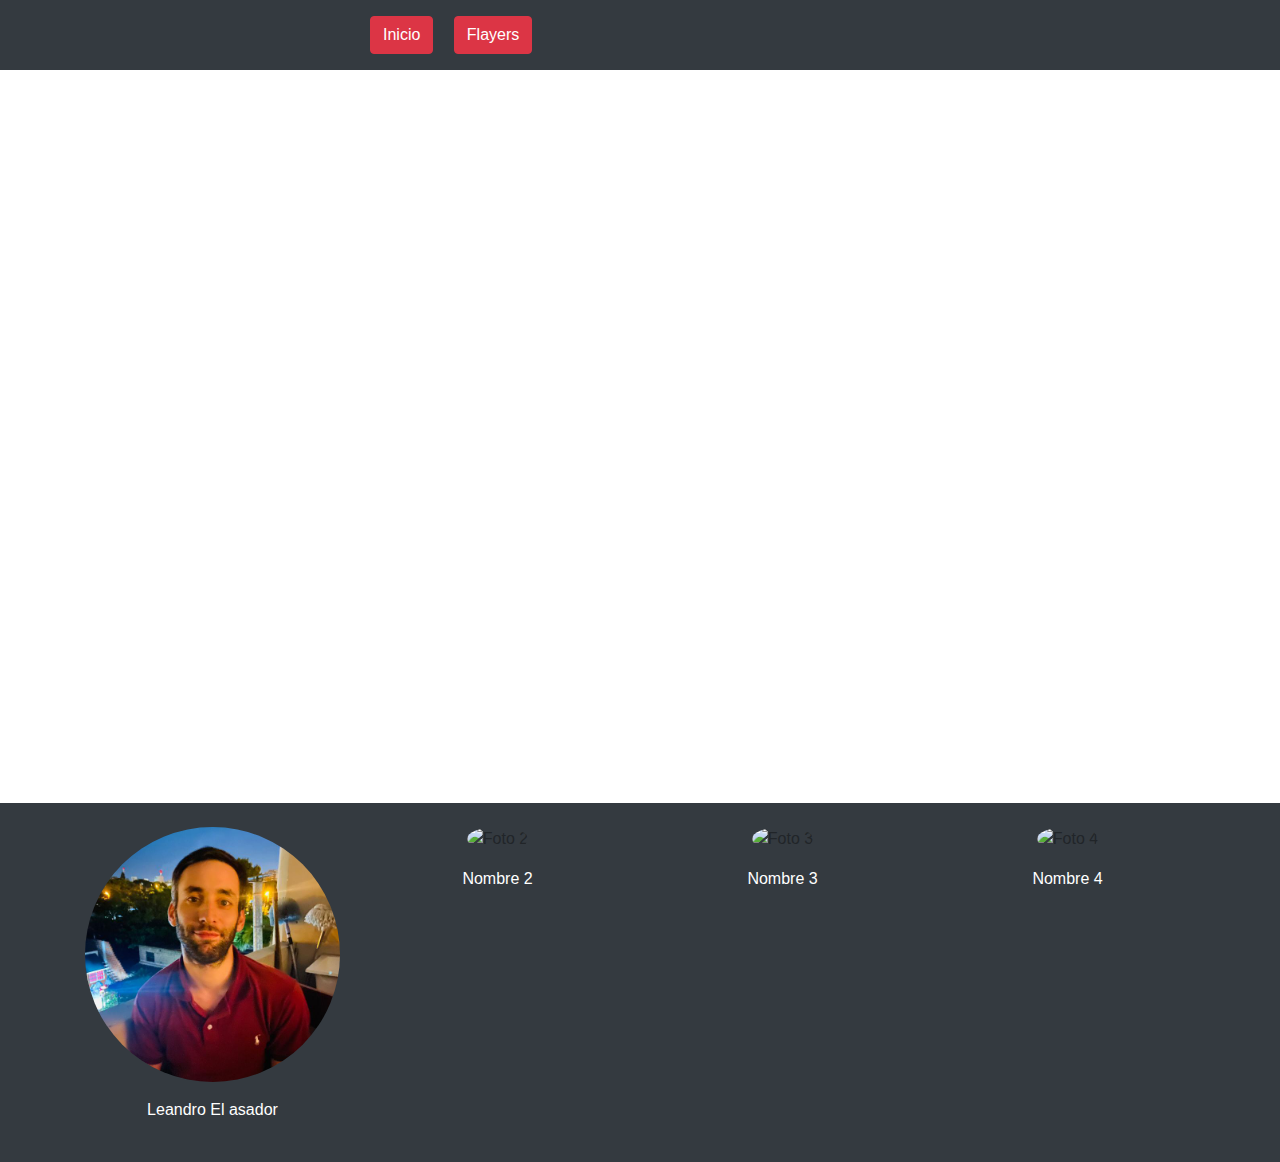
==== index.html @ e15e3b60 "modifico colores" ====
<!DOCTYPE html>
<html lang="es">
<head>
    <meta charset="UTF-8">
    <meta http-equiv="X-UA-Compatible" content="IE=edge">
    <title>Mi página web</title>
    <meta name="viewport" content="width=device-width, initial-scale=1, shrink-to-fit=no">
    <!-- Enlace al archivo CSS de Bootstrap -->
    <link rel="stylesheet" href="https://stackpath.bootstrapcdn.com/bootstrap/4.3.1/css/bootstrap.min.css"
          integrity="sha384-ggOyR0iXCbMQv3Xipma34MD+dH/1fQ784/j6cY/iJTQUOhcWr7x9JvoRxT2MZw1T"
          crossorigin="anonymous">
</head>
<body>
    <!-- Encabezado -->
    <header class="bg-dark py-3">
        <div class="container">
            <div class="row justify-content-center">
                <div class="col-md-6 tegit xt-center">
                    <a href="./index.html" class="btn btn-danger mr-3">Inicio</a>
                    <a href="./flayers.html" class="btn btn-danger">Flayers</a>
                </div>
            </div>
        </div>
    </header>

    <!-- Cuerpo de la página -->
    <main>
        <div class="container my-5">
            <div class="row">
                <div class="col-md-12">
                    <iframe width="1120" height="630" src="https://www.youtube-nocookie.com/embed/OLSjt5FhVSc" title="YouTube video player" frameborder="0" allow="accelerometer; autoplay; clipboard-write; encrypted-media; gyroscope; picture-in-picture; web-share" allowfullscreen></iframe>
                </div>
            </div>
        </div>
    </main>

    <!-- Pie de página -->
    <footer class="bg-dark py-4">
        <div class="container">
            <div class="row justify-content-center">
                <div class="col-md-3 text-center">
                    <img src="./Imagenes/lean.enc" alt="Foto 1" class="img-fluid rounded-circle mb-3">
                    <p class="text-white">Leandro El asador</p>
                </div>
                <div class="col-md-3 text-center">
                    <img src="foto2.jpg" alt="Foto 2" class="img-fluid rounded-circle mb-3">
                    <p class="text-white">Nombre 2</p>
                </div>
                <div class="col-md-3 text-center">
                    <img src="foto3.jpg" alt="Foto 3" class="img-fluid rounded-circle mb-3">
                    <p class="text-white">Nombre 3</p>
                </div>
                <div class="col-md-3 text-center">
                    <img src="foto4.jpg" alt="Foto 4" class="img-fluid rounded-circle mb-3">
                    <p class="text-white">Nombre 4</p>
                </div>
            </div>
        </div>
    </footer>

    <!-- Enlaces a los archivos JS de Bootstrap -->
    <script src="https://code.jquery.com/jquery-3.3.1.slim.min.js"
            integrity="sha384-q8i/X+965DzO0rT7abK41JStQIAqVgRVzpbzo5smXKp4YfRvH+8abtTE1Pi6jizo"
            crossorigin="anonymous"></script>
    <script src="https://cdnjs.cloudflare.com/ajax/libs/popper.js/1.14.7/umd/popper.min.js"
            integrity="sha384-UO2eT0CpHqdSJQ6hJty5KVphtPhz
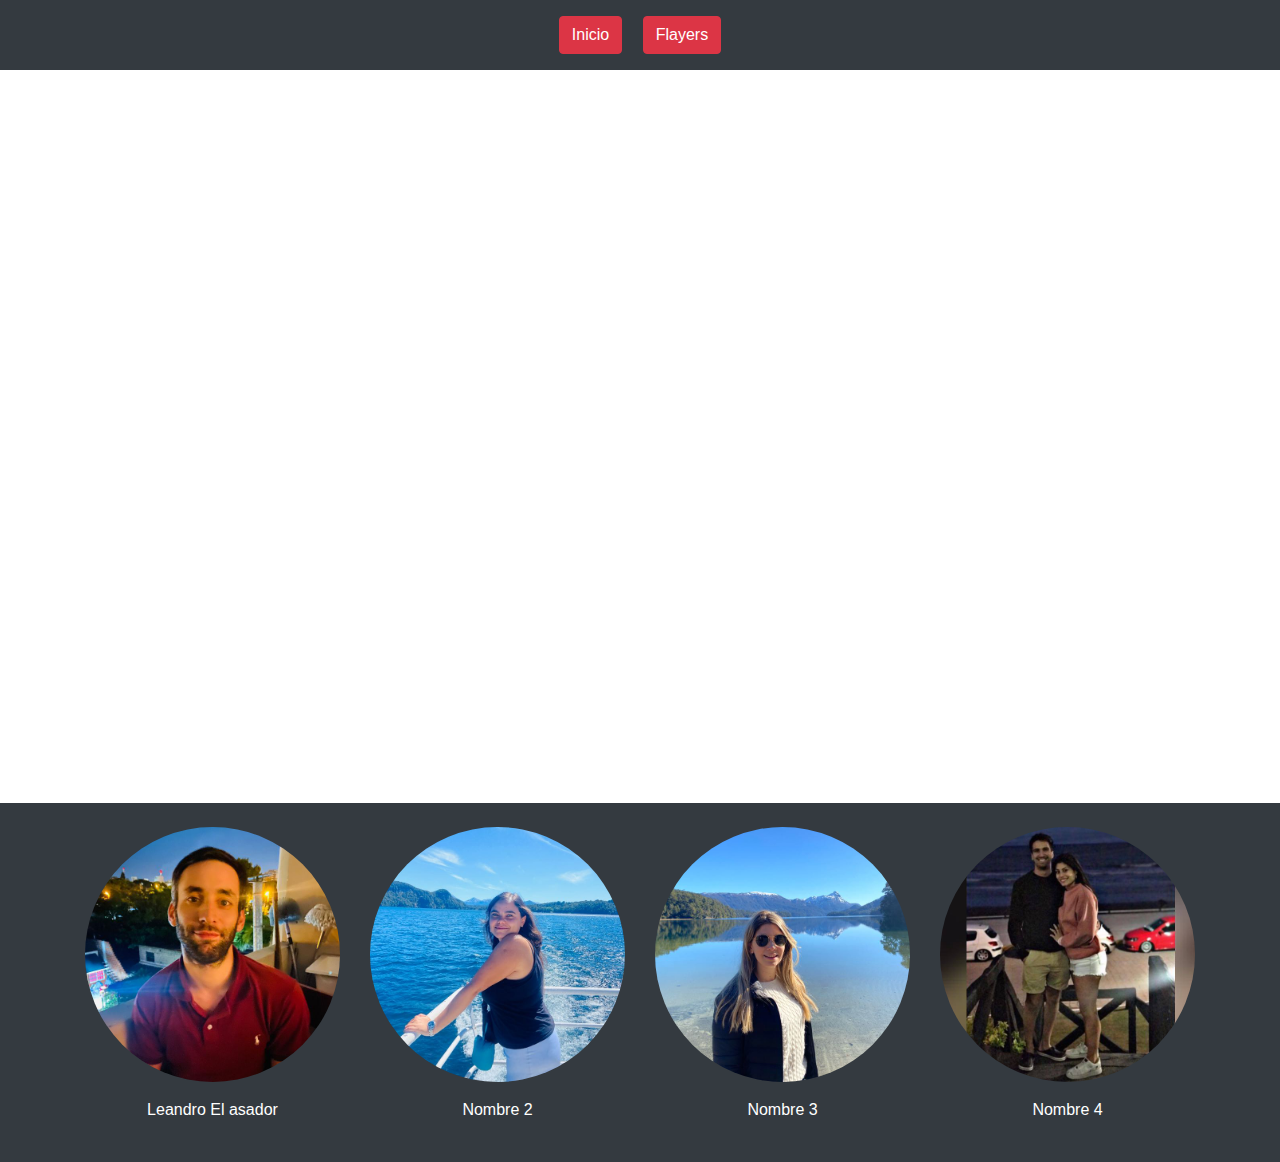
==== commit eb28a514: "agrego imagenes" ====
--- a/index.html
+++ b/index.html
@@ -15,7 +15,7 @@
     <header class="bg-dark py-3">
         <div class="container">
             <div class="row justify-content-center">
-                <div class="col-md-6 tegit xt-center">
+                <div class="col-md-6 text-center">
                     <a href="./index.html" class="btn btn-danger mr-3">Inicio</a>
                     <a href="./flayers.html" class="btn btn-danger">Flayers</a>
                 </div>
@@ -43,15 +43,15 @@
                     <p class="text-white">Leandro El asador</p>
                 </div>
                 <div class="col-md-3 text-center">
-                    <img src="foto2.jpg" alt="Foto 2" class="img-fluid rounded-circle mb-3">
+                    <img src="./Imagenes/febes.jpg" alt="Foto 2" class="img-fluid rounded-circle mb-3">
                     <p class="text-white">Nombre 2</p>
                 </div>
                 <div class="col-md-3 text-center">
-                    <img src="foto3.jpg" alt="Foto 3" class="img-fluid rounded-circle mb-3">
+                    <img src="./Imagenes/cami.jpg" alt="Foto 3" class="img-fluid rounded-circle mb-3">
                     <p class="text-white">Nombre 3</p>
                 </div>
                 <div class="col-md-3 text-center">
-                    <img src="foto4.jpg" alt="Foto 4" class="img-fluid rounded-circle mb-3">
+                    <img src="./Imagenes/santi.jpg" alt="Foto 4" class="img-fluid rounded-circle mb-3">
                     <p class="text-white">Nombre 4</p>
                 </div>
             </div>
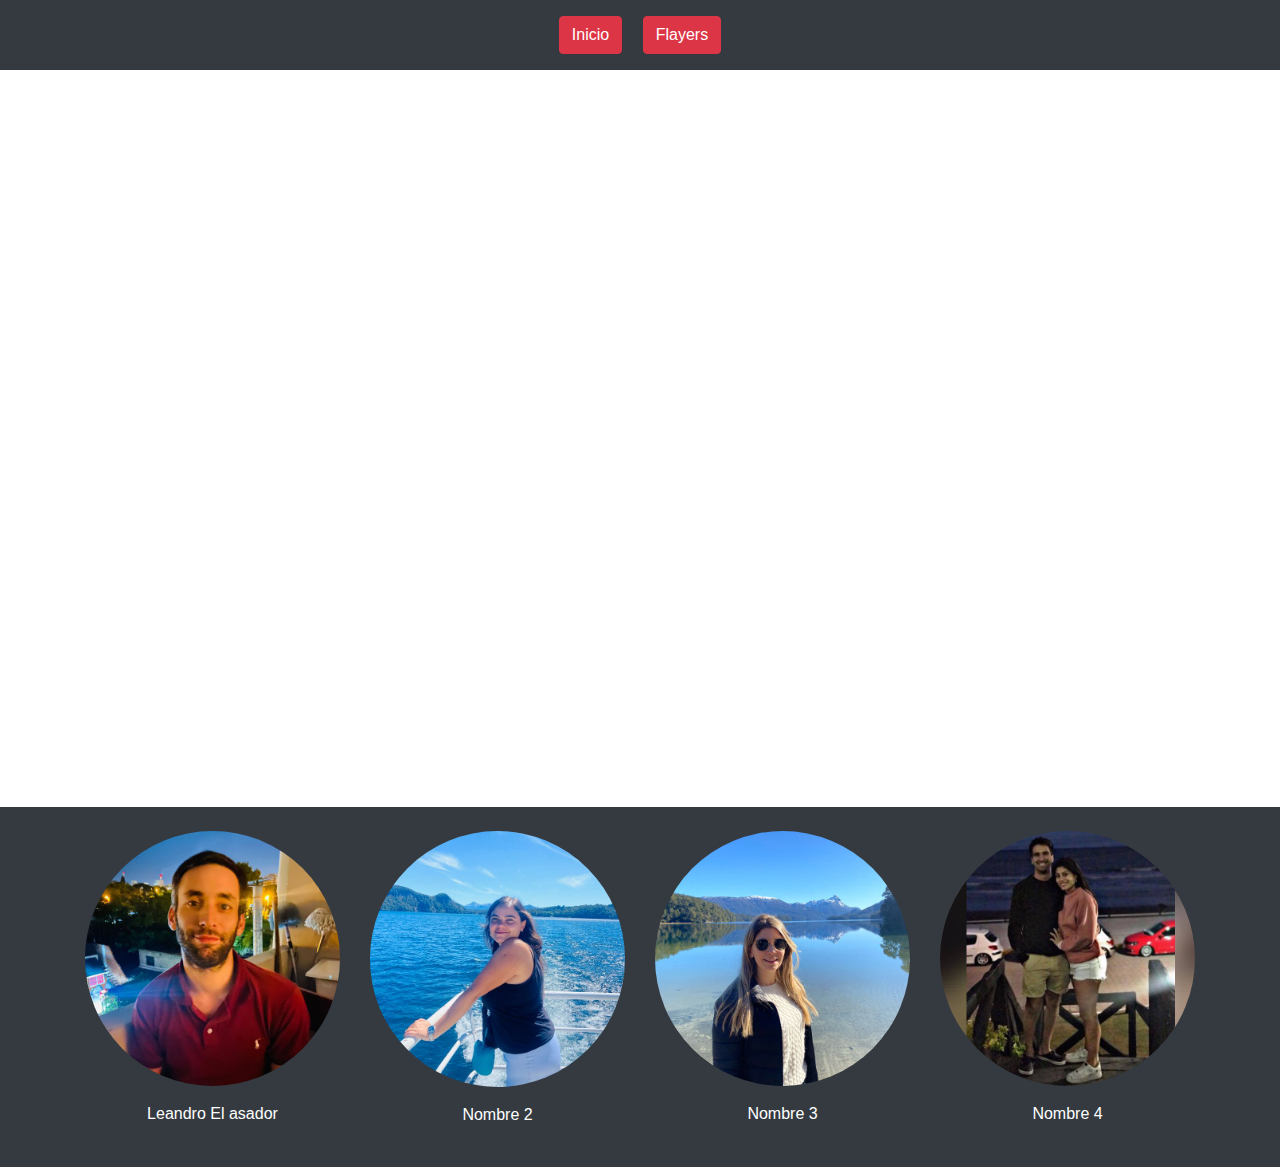
==== commit 0b226f97: "ajusto video yt" ====
--- a/index.html
+++ b/index.html
@@ -27,8 +27,8 @@
     <main>
         <div class="container my-5">
             <div class="row">
-                <div class="col-md-12">
-                    <iframe width="1120" height="630" src="https://www.youtube-nocookie.com/embed/OLSjt5FhVSc" title="YouTube video player" frameborder="0" allow="accelerometer; autoplay; clipboard-write; encrypted-media; gyroscope; picture-in-picture; web-share" allowfullscreen></iframe>
+                <div class="col-md-12 embed-responsive embed-responsive-16by9">
+                    <iframe class="embed-responsive-item" src="https://www.youtube-nocookie.com/embed/OLSjt5FhVSc" title="YouTube video player" frameborder="0" allow="accelerometer; autoplay; clipboard-write; encrypted-media; gyroscope; picture-in-picture; web-share" allowfullscreen></iframe>
                 </div>
             </div>
         </div>
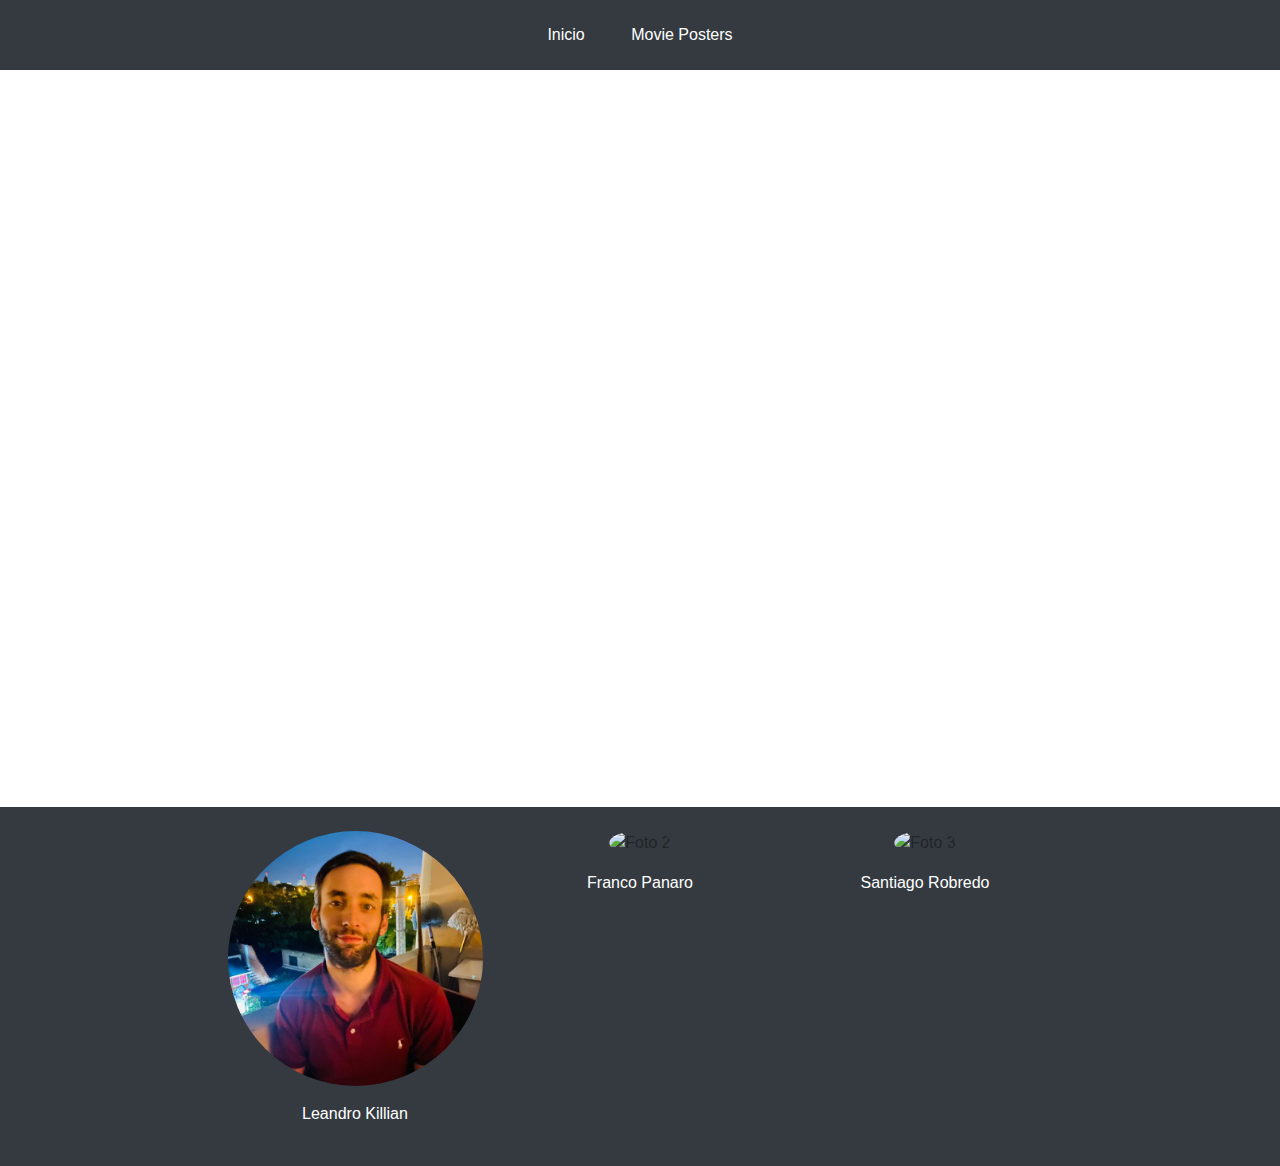
==== commit ef5a8e85: "modificaciones lean" ====
--- a/index.html
+++ b/index.html
@@ -14,21 +14,21 @@
     <!-- Encabezado -->
     <header class="bg-dark py-3">
         <div class="container">
-            <div class="row justify-content-center">
-                <div class="col-md-6 text-center">
-                    <a href="./index.html" class="btn btn-danger mr-3">Inicio</a>
-                    <a href="./flayers.html" class="btn btn-danger">Flayers</a>
-                </div>
+          <div class="row justify-content-center">
+            <div class="col-md-6 text-center">
+              <a href="./index.html" class="btn btn-link text-white mr-3">Inicio</a>
+              <a href="./flayers.html" class="btn btn-link text-white">Movie Posters</a>
             </div>
+          </div>
         </div>
-    </header>
+      </header>
 
     <!-- Cuerpo de la página -->
     <main>
         <div class="container my-5">
             <div class="row">
                 <div class="col-md-12 embed-responsive embed-responsive-16by9">
-                    <iframe class="embed-responsive-item" src="https://www.youtube-nocookie.com/embed/OLSjt5FhVSc" title="YouTube video player" frameborder="0" allow="accelerometer; autoplay; clipboard-write; encrypted-media; gyroscope; picture-in-picture; web-share" allowfullscreen></iframe>
+                                     <iframe class="embed-responsive-item" src="https://www.youtube.com/embed/FoU0Sq7GMHs?start=3" title="YouTube video player" frameborder="0" allow="accelerometer; autoplay; clipboard-write; encrypted-media; gyroscope; picture-in-picture; web-share" allowfullscreen></iframe>
                 </div>
             </div>
         </div>
@@ -40,19 +40,15 @@
             <div class="row justify-content-center">
                 <div class="col-md-3 text-center">
                     <img src="./Imagenes/lean.enc" alt="Foto 1" class="img-fluid rounded-circle mb-3">
-                    <p class="text-white">Leandro El asador</p>
+                    <p class="text-white">Leandro Killian</p>
                 </div>
                 <div class="col-md-3 text-center">
                     <img src="./Imagenes/febes.jpg" alt="Foto 2" class="img-fluid rounded-circle mb-3">
-                    <p class="text-white">Nombre 2</p>
+                    <p class="text-white">Franco Panaro</p>
                 </div>
                 <div class="col-md-3 text-center">
                     <img src="./Imagenes/cami.jpg" alt="Foto 3" class="img-fluid rounded-circle mb-3">
-                    <p class="text-white">Nombre 3</p>
-                </div>
-                <div class="col-md-3 text-center">
-                    <img src="./Imagenes/santi.jpg" alt="Foto 4" class="img-fluid rounded-circle mb-3">
-                    <p class="text-white">Nombre 4</p>
+                    <p class="text-white">Santiago Robredo</p>
                 </div>
             </div>
         </div>
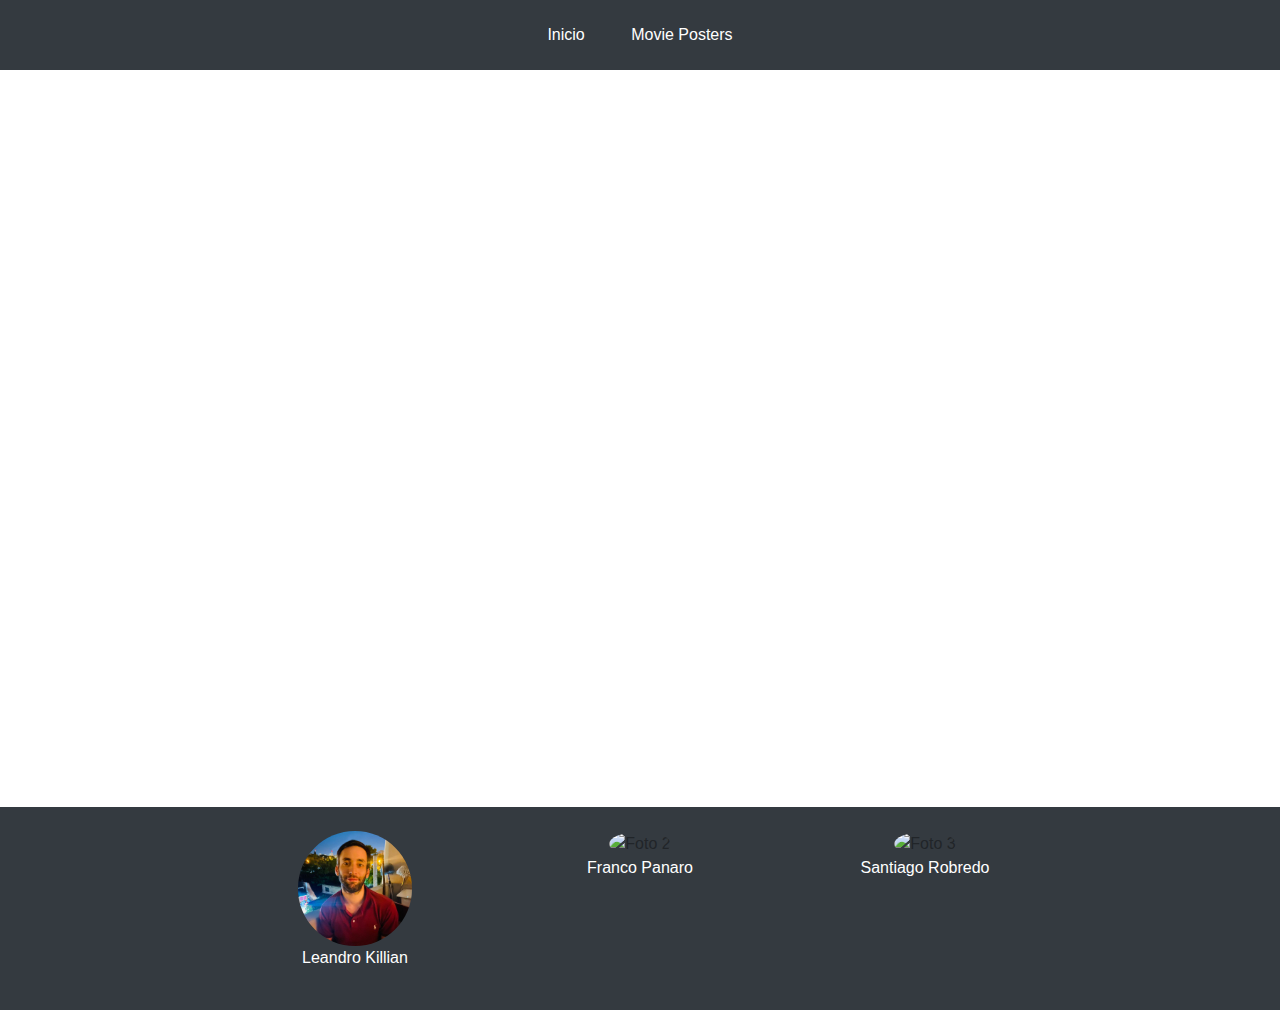
==== commit aa750d8b: "lo dejo lindo" ====
--- a/index.html
+++ b/index.html
@@ -9,6 +9,7 @@
     <link rel="stylesheet" href="https://stackpath.bootstrapcdn.com/bootstrap/4.3.1/css/bootstrap.min.css"
           integrity="sha384-ggOyR0iXCbMQv3Xipma34MD+dH/1fQ784/j6cY/iJTQUOhcWr7x9JvoRxT2MZw1T"
           crossorigin="anonymous">
+    <link rel="stylesheet" href="./stylesheet.css">
 </head>
 <body>
     <!-- Encabezado -->
@@ -39,15 +40,17 @@
         <div class="container">
             <div class="row justify-content-center">
                 <div class="col-md-3 text-center">
-                    <img src="./Imagenes/lean.enc" alt="Foto 1" class="img-fluid rounded-circle mb-3">
-                    <p class="text-white">Leandro Killian</p>
+                    <a href="https://www.instagram.com/leakillian/" target="_blank">
+                    <img class="insta2" src="./Imagenes/lean.enc" alt="Foto 1" ></a>
+                    <a href="https://www.instagram.com/leakillian/" target="_blank">
+                    <p class="text-white">Leandro Killian</p></a>
                 </div>
                 <div class="col-md-3 text-center">
-                    <img src="./Imagenes/febes.jpg" alt="Foto 2" class="img-fluid rounded-circle mb-3">
+                    <img class="insta2"src="./Imagenes/febes.jpg" alt="Foto 2" >
                     <p class="text-white">Franco Panaro</p>
                 </div>
                 <div class="col-md-3 text-center">
-                    <img src="./Imagenes/cami.jpg" alt="Foto 3" class="img-fluid rounded-circle mb-3">
+                    <img class="insta2" src="./Imagenes/cami.jpg" alt="Foto 3" >
                     <p class="text-white">Santiago Robredo</p>
                 </div>
             </div>
--- a/stylesheet.css
+++ b/stylesheet.css
@@ -0,0 +1,2 @@
+.insta2{    max-width: 45%; /* Ancho máximo de la imagen */
+    border-radius: 50%; /* Hace que la imagen sea circular */}
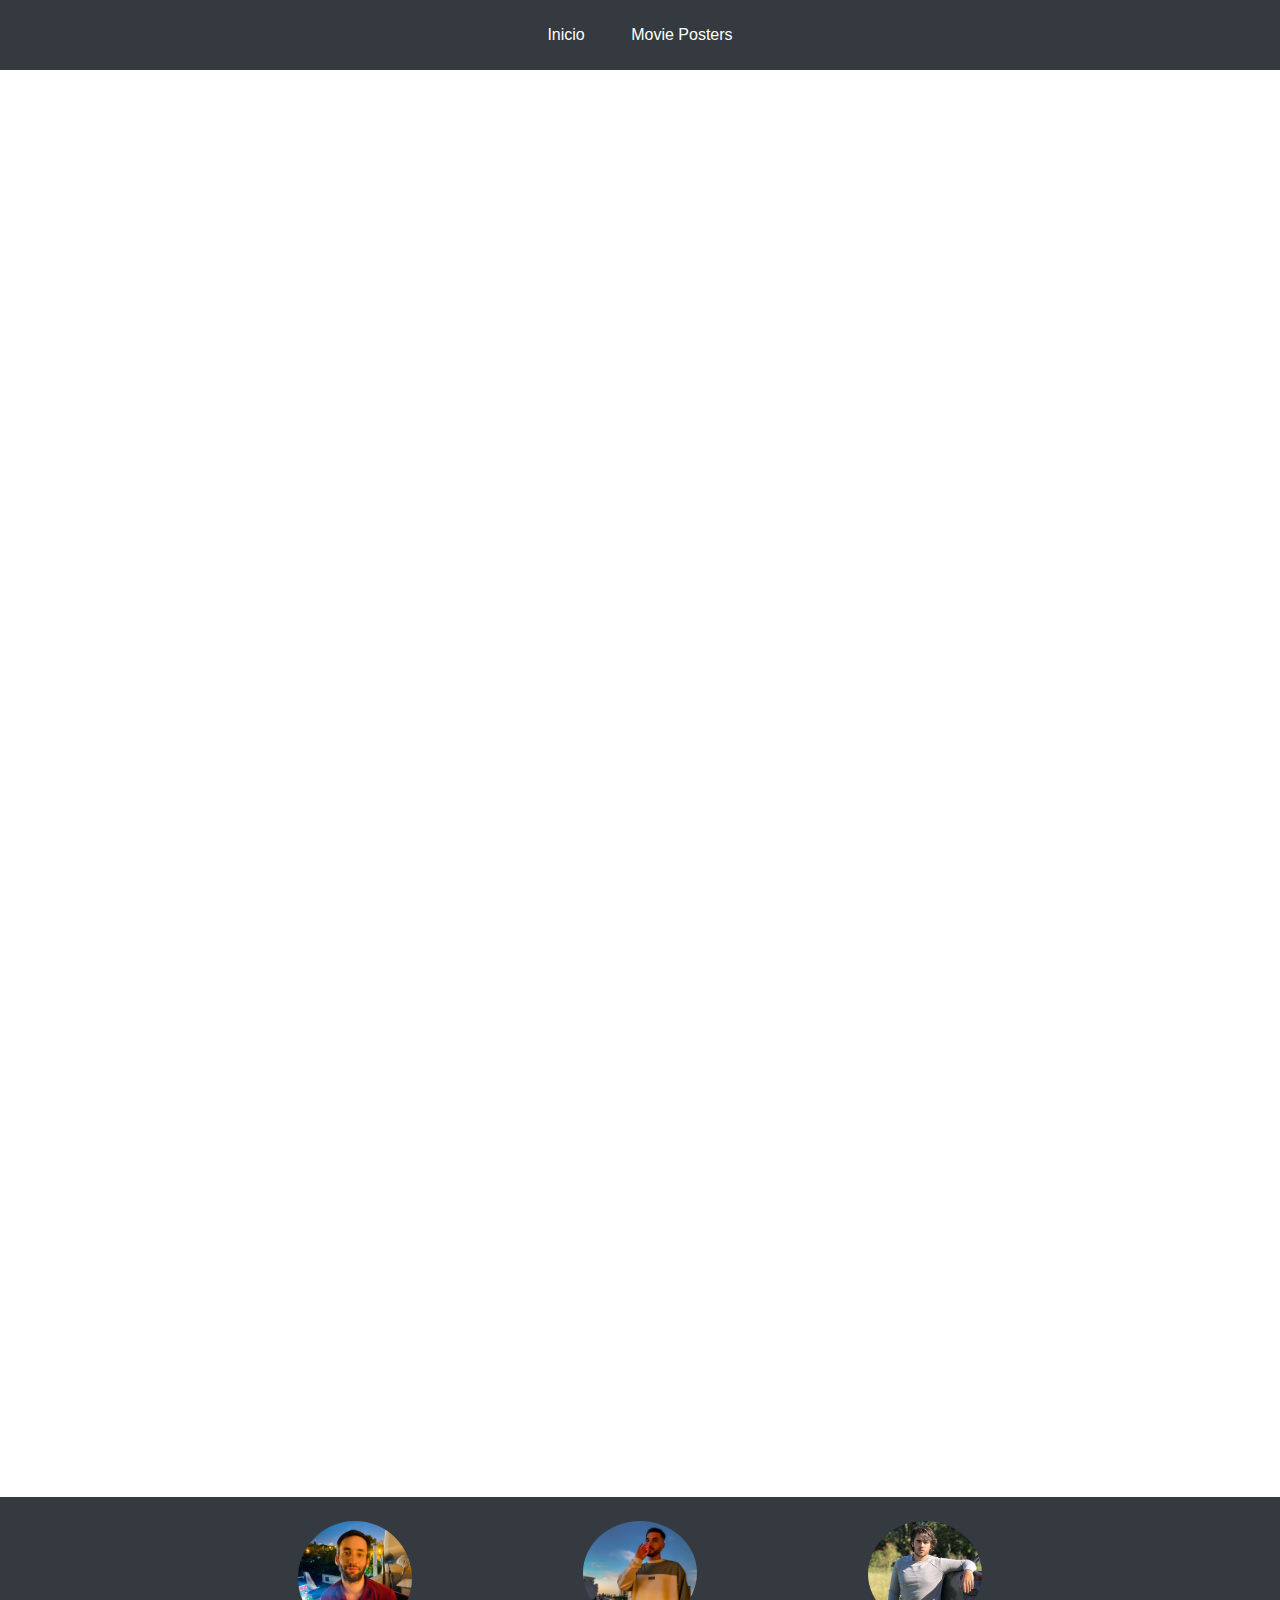
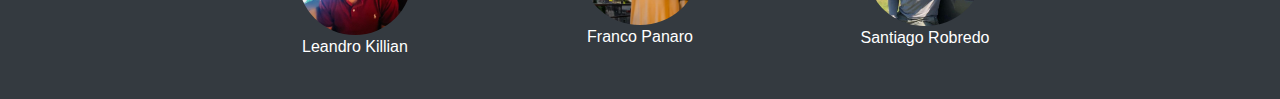
==== commit 32491398: "agrego video" ====
--- a/index.html
+++ b/index.html
@@ -3,13 +3,14 @@
 <head>
     <meta charset="UTF-8">
     <meta http-equiv="X-UA-Compatible" content="IE=edge">
-    <title>Mi página web</title>
+    <title>Only You</title>
     <meta name="viewport" content="width=device-width, initial-scale=1, shrink-to-fit=no">
     <!-- Enlace al archivo CSS de Bootstrap -->
     <link rel="stylesheet" href="https://stackpath.bootstrapcdn.com/bootstrap/4.3.1/css/bootstrap.min.css"
           integrity="sha384-ggOyR0iXCbMQv3Xipma34MD+dH/1fQ784/j6cY/iJTQUOhcWr7x9JvoRxT2MZw1T"
           crossorigin="anonymous">
     <link rel="stylesheet" href="./stylesheet.css">
+    <link rel ="icon" href="./Imagenes/favicon.ico.png">
 </head>
 <body>
     <!-- Encabezado -->
@@ -29,7 +30,14 @@
         <div class="container my-5">
             <div class="row">
                 <div class="col-md-12 embed-responsive embed-responsive-16by9">
-                                     <iframe class="embed-responsive-item" src="https://www.youtube.com/embed/FoU0Sq7GMHs?start=3" title="YouTube video player" frameborder="0" allow="accelerometer; autoplay; clipboard-write; encrypted-media; gyroscope; picture-in-picture; web-share" allowfullscreen></iframe>
+                                     <iframe class="embed-responsive-item" src="https://www.youtube.com/embed/FoU0Sq7GMHs?start=3" title="YouTube video player" frameborder="0" allow="accelerometer; autoplay; clipboard-write; encrypted-media; gyroscope; picture-in-picture; web-share" allowfullscreen ></iframe>
+                </div>
+            </div>
+        </div>
+        <div class="container my-5">
+            <div class="row">
+                <div class="col-md-12 embed-responsive embed-responsive-16by9">
+                            <video><source src="./Imagenes/YOU Movie.mp4" type="video/mp4"></video>
                 </div>
             </div>
         </div>
@@ -46,12 +54,16 @@
                     <p class="text-white">Leandro Killian</p></a>
                 </div>
                 <div class="col-md-3 text-center">
-                    <img class="insta2"src="./Imagenes/febes.jpg" alt="Foto 2" >
-                    <p class="text-white">Franco Panaro</p>
+                    <a href="https://www.instagram.com/fgpanaro/" target="_blank">
+                    <img class="insta2" src="./Imagenes/franco.jfif" alt="Foto 2" ></a>
+                    <a href="https://www.instagram.com/fgpanaro/" target="_blank">
+                    <p class="text-white">Franco Panaro</p></a>
                 </div>
                 <div class="col-md-3 text-center">
-                    <img class="insta2" src="./Imagenes/cami.jpg" alt="Foto 3" >
-                    <p class="text-white">Santiago Robredo</p>
+                    <a href="https://www.instagram.com/santirobre/" target="_blank">
+                    <img class="insta2" src="./Imagenes/santiago.jfif" alt="Foto 3" ></a>
+                    <a href="https://www.instagram.com/santirobre/" target="_blank">
+                    <p class="text-white">Santiago Robredo</p></a>
                 </div>
             </div>
         </div>
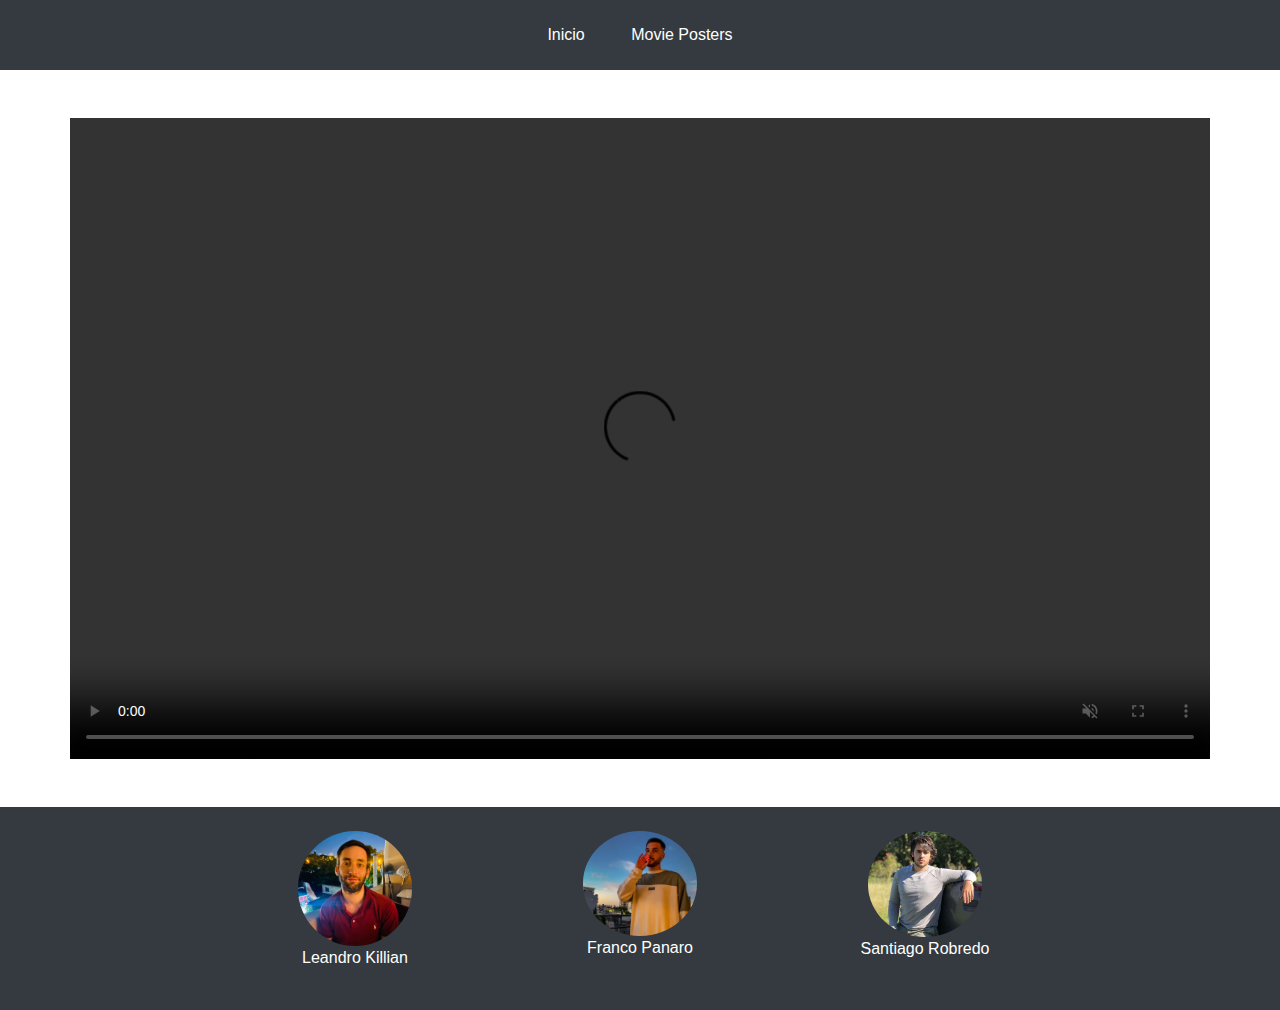
==== commit 240383f4: "agrego video que me pasa lea" ====
--- a/index.html
+++ b/index.html
@@ -29,18 +29,13 @@
     <main>
         <div class="container my-5">
             <div class="row">
-                <div class="col-md-12 embed-responsive embed-responsive-16by9">
-                                     <iframe class="embed-responsive-item" src="https://www.youtube.com/embed/FoU0Sq7GMHs?start=3" title="YouTube video player" frameborder="0" allow="accelerometer; autoplay; clipboard-write; encrypted-media; gyroscope; picture-in-picture; web-share" allowfullscreen ></iframe>
-                </div>
+              <div class="col-md-12 embed-responsive embed-responsive-16by9">
+                <video autoplay muted controls>
+                  <source src="Imagenes/YOU Movie.mp4" type="video/mp4">
+                </video>
+              </div>
             </div>
-        </div>
-        <div class="container my-5">
-            <div class="row">
-                <div class="col-md-12 embed-responsive embed-responsive-16by9">
-                            <video><source src="./Imagenes/YOU Movie.mp4" type="video/mp4"></video>
-                </div>
-            </div>
-        </div>
+          </div>
     </main>
 
     <!-- Pie de página -->
